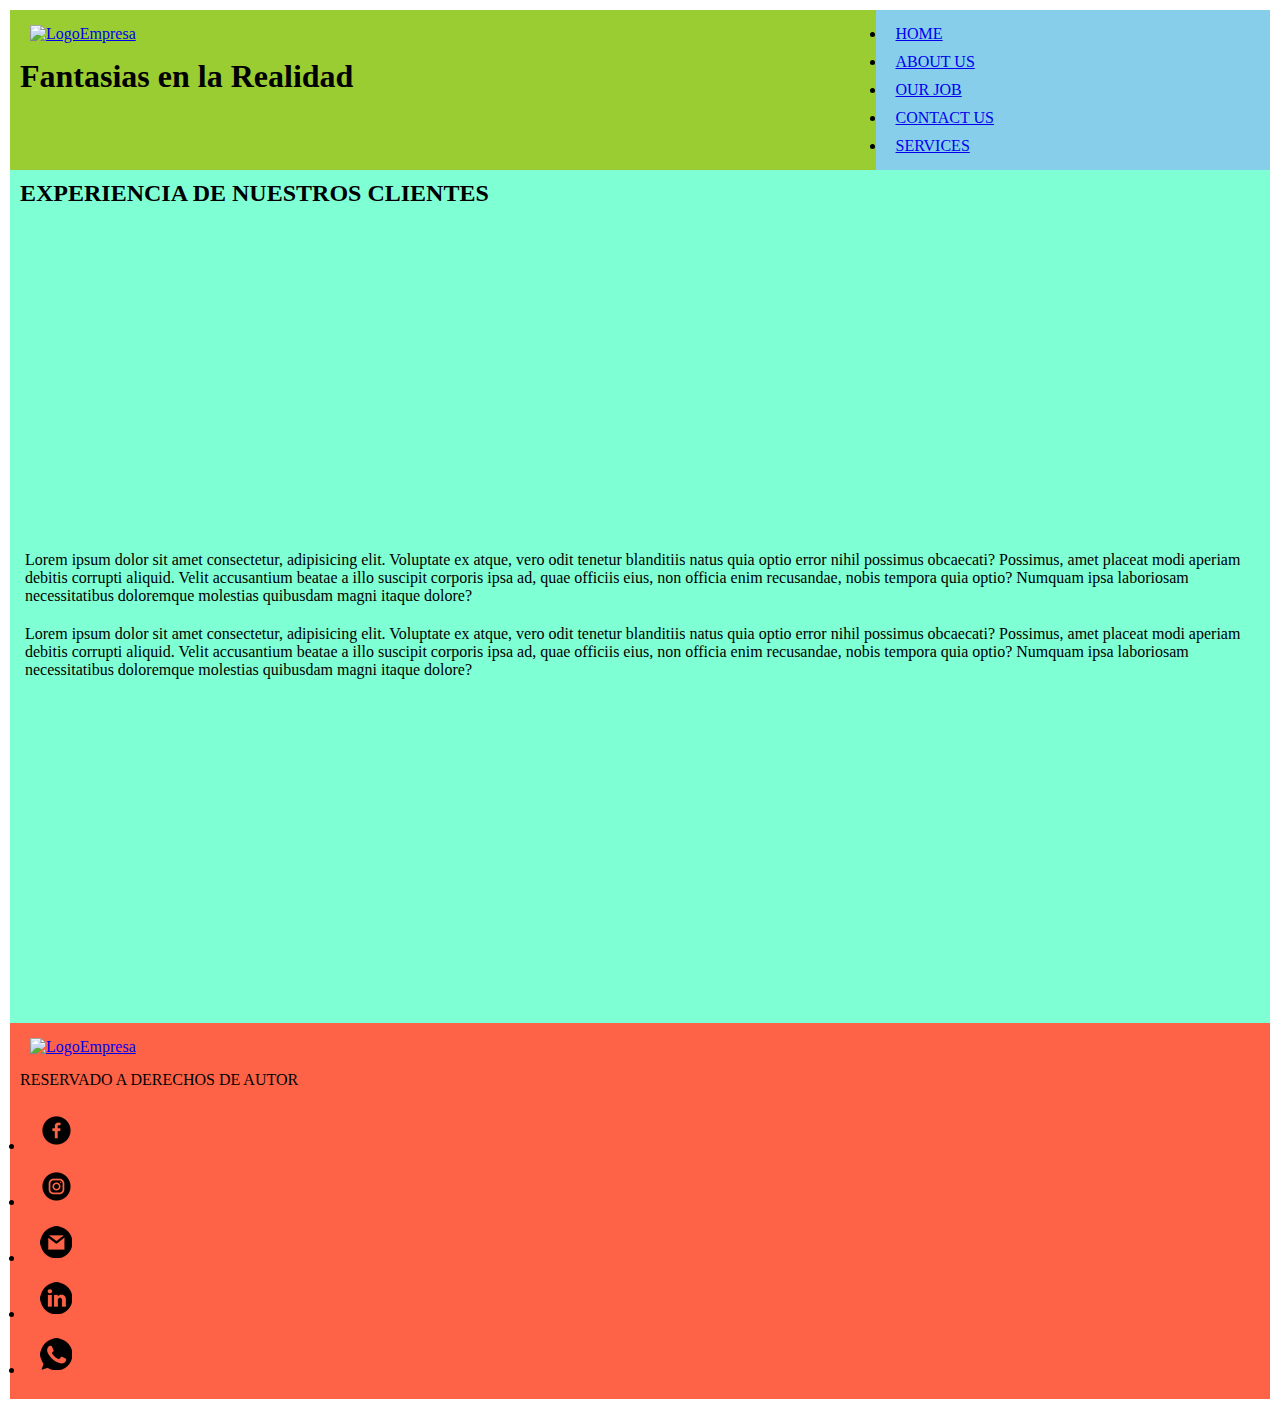
==== index.html @ c1727071 "22-05-2023 / Creación Index page - Responsive movil-desktop / v.0.0.1" ====
<!DOCTYPE html>
<html lang="en">

<head>
    <meta charset="UTF-8">
    <meta http-equiv="X-UA-Compatible" content="IE=edge">
    <meta name="viewport" content="width=device-width, initial-scale=1.0">
    <title>Nature Design & Productions</title>


    <link rel="stylesheet" href="css/estilo.css">

</head>

<body class="contenedor">

    <header>
        <div>
            <a href="/index.html">
                <img src="imagenes/NatureD&P-128.png" alt="LogoEmpresa">
            </a>
        </div>
        <h1>Fantasias en la Realidad</h1>
    </header>

    <nav>
        <ul>
            <li>
                <a href="/index.html">
                    HOME
                </a>
            </li>
            <li>
                <a href="/aboutus.html">
                    ABOUT US
                </a>
            </li>
            <li>
                <a href="/ourjob.html">
                    OUR JOB
                </a>
            </li>
            <li>
                <a href="/contactus.html">
                    CONTACT US
                </a>
            </li>
            <li>
                <a href="/services.html">
                    SERVICES
                </a>
            </li>
        </ul>
    </nav>

    <main>
        <h2>EXPERIENCIA DE NUESTROS CLIENTES</h2>
        <div>
            <iframe width="560" height="315" src="https://www.youtube.com/embed/LXb3EKWsInQ"
                title="YouTube video player" frameborder="0"
                allow="accelerometer; autoplay; clipboard-write; encrypted-media; gyroscope; picture-in-picture; web-share"
                allowfullscreen></iframe>
            <p>
                Lorem ipsum dolor sit amet consectetur, adipisicing elit. Voluptate ex atque, vero odit tenetur
                blanditiis natus quia optio error nihil possimus obcaecati? Possimus, amet placeat modi aperiam debitis
                corrupti aliquid.
                Velit accusantium beatae a illo suscipit corporis ipsa ad, quae officiis eius, non officia enim
                recusandae, nobis tempora quia optio? Numquam ipsa laboriosam necessitatibus doloremque molestias
                quibusdam magni itaque dolore?
            </p>
        </div>
        <div>
            <p>
                Lorem ipsum dolor sit amet consectetur, adipisicing elit. Voluptate ex atque, vero odit tenetur
                blanditiis natus quia optio error nihil possimus obcaecati? Possimus, amet placeat modi aperiam debitis
                corrupti aliquid.
                Velit accusantium beatae a illo suscipit corporis ipsa ad, quae officiis eius, non officia enim
                recusandae, nobis tempora quia optio? Numquam ipsa laboriosam necessitatibus doloremque molestias
                quibusdam magni itaque dolore?
            </p>
            <iframe width="560" height="315" src="https://www.youtube.com/embed/h_KOGCCfz9k"
                title="YouTube video player" frameborder="0"
                allow="accelerometer; autoplay; clipboard-write; encrypted-media; gyroscope; picture-in-picture; web-share"
                allowfullscreen></iframe>
        </div>
    </main>

    <footer>
        <div>
            <a href="/index.html">
                <img src="imagenes/NatureD&P-128.png" alt="LogoEmpresa">
            </a>
        </div>
        <p>
            RESERVADO A DERECHOS DE AUTOR
        </p>
        <div>
            <ul>
                <li>
                    <a href="https://www.facebook.com/" target="_blank">
                        <img src="/imagenes/facebook-32.png" alt="facebook">
                    </a>
                </li>
                <li>
                    <a href="https://www.instagram.com/" target="_blank">
                        <img src="/imagenes/instagram-32.png" alt="facebook">
                    </a>
                </li>
                <li>
                    <a href="https://www.google.com/" target="_blank">
                        <img src="/imagenes/gmail-32.png" alt="facebook">
                    </a>
                </li>
                <li>
                    <a href="https://www.linkedin.com/" target="_blank">
                        <img src="/imagenes/linkedin-32.png" alt="facebook">
                    </a>
                </li>
                <li>
                    <a href="https://web.whatsapp.com/" target="_blank">
                        <img src="/imagenes/whatsapp-32.png" alt="facebook">
                    </a>
                </li>
            </ul>
        </div>
    </footer>
</body>
</html>
---- css/estilo.css ----
* {
    margin: 0px;
    padding: 5px;
}

@media (min-width: 380px) {
    .contenedor {
        display: grid;
        grid-template-areas:
            "header"
            "nav"
            "main"
            "footer"
        ;
    }
}

@media (min-width: 1024px){
    .contenedor {
        display: grid;
        grid-template-areas:
            "header header nav"
            "main main main"
            "footer footer footer"
        ;
    }    
}

header {
    background-color: yellowgreen;
    grid-area: header;
}

nav {
    background-color: skyblue;
    grid-area: nav;
}   

main {
    background-color: aquamarine;
    grid-area: main;
}

footer {
    background-color: tomato;
    grid-area: footer;
}
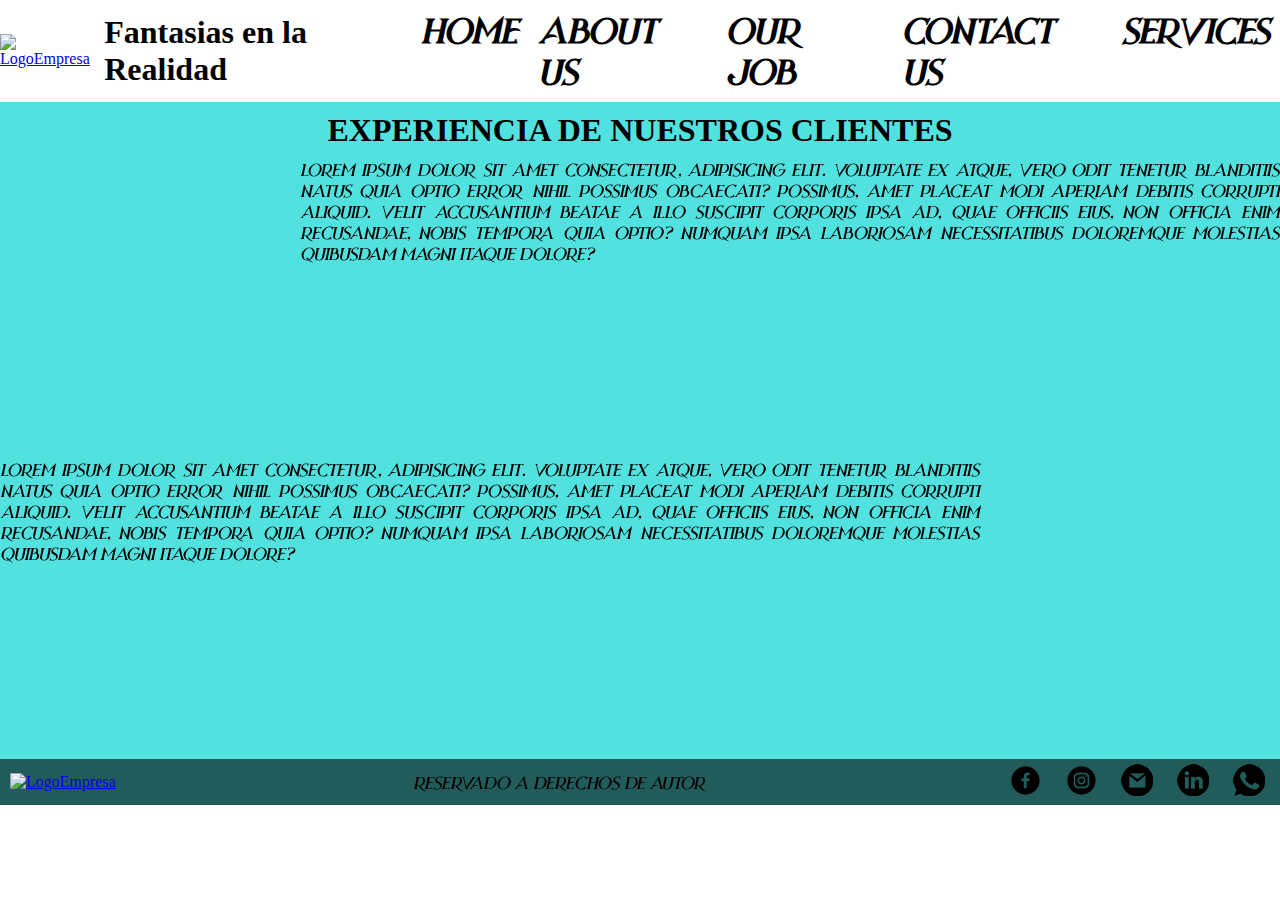
==== commit 5d5e5661: "23-05-2023 / index & CSS - Responsive Hecho / v.0.0.3" ====
--- a/index.html
+++ b/index.html
@@ -56,7 +56,7 @@
     <main>
         <h2>EXPERIENCIA DE NUESTROS CLIENTES</h2>
         <div>
-            <iframe width="560" height="315" src="https://www.youtube.com/embed/LXb3EKWsInQ"
+            <iframe width="500" height="300" src="https://www.youtube.com/embed/LXb3EKWsInQ"
                 title="YouTube video player" frameborder="0"
                 allow="accelerometer; autoplay; clipboard-write; encrypted-media; gyroscope; picture-in-picture; web-share"
                 allowfullscreen></iframe>
@@ -78,7 +78,7 @@
                 recusandae, nobis tempora quia optio? Numquam ipsa laboriosam necessitatibus doloremque molestias
                 quibusdam magni itaque dolore?
             </p>
-            <iframe width="560" height="315" src="https://www.youtube.com/embed/h_KOGCCfz9k"
+            <iframe width="500" height="300" src="https://www.youtube.com/embed/h_KOGCCfz9k"
                 title="YouTube video player" frameborder="0"
                 allow="accelerometer; autoplay; clipboard-write; encrypted-media; gyroscope; picture-in-picture; web-share"
                 allowfullscreen></iframe>
--- a/css/estilo.css
+++ b/css/estilo.css
@@ -1,9 +1,113 @@
-* {
+*{
     margin: 0px;
-    padding: 5px;
+    padding: 0px;
 }
 
+/* GRID AREA */
+header {
+    grid-area: header;
+    display: flex;
+    flex-flow: nowrap row;
+    align-items: center;
+}
+
+nav {
+    grid-area: nav;
+}
+
+main {
+    background-color: lightcyan;
+    grid-area: main;
+}
+
+footer {
+    grid-area: footer;
+}
+
+p {
+    font-family: tipo2;
+    text-align: justify;
+}
+
+h1 {
+    margin: 10px;
+    font-family: tipo1;
+    font-size: xx-large;
+}
+
+h2 {
+    margin: 10px;
+    text-align: center;
+    font-family: tipo1;
+    font-size: xx-large;
+}
+
+nav ul li a {
+    font-family: tipo2;
+    font-weight: bolder;
+    text-decoration: none;
+    color: #000;
+}
+
+main {
+    background-color: #51E1DF;
+    display: flex;
+    flex-flow: column nowrap;
+    align-items: center;
+    justify-content: space-between;
+}
+
+main div {
+    display: flex;
+    flex-flow: row nowrap;
+}
+
+.pack-servicios {
+    display: flex;
+    flex-flow: row nowrap;
+}
+
+main form {
+    width: 80%;
+    display: flex;
+    flex-flow: column nowrap;
+}
+
+main form input {
+    margin: 10px;
+    height: 30px;
+    text-align: start;
+}
+
+main form button {
+    height: 40px;
+    margin: 10px;
+}
+
+.cuerpo-mensaje {
+    height: 300px;
+}
+
+footer div a {
+    margin: 10px;
+}
+
+footer div ul {
+    margin: 5px;
+    list-style: none;
+}
+
+footer div ul li {
+    display: inline-block;
+}
+
+/* MEDIA QUERY */
+
 @media (min-width: 380px) {
+    * {
+        padding: 10px;
+    }
+
     .contenedor {
         display: grid;
         grid-template-areas:
@@ -13,35 +117,80 @@
             "footer"
         ;
     }
+
+    nav ul {
+        list-style: none;
+        display: flex;
+        flex-flow: nowrap row;
+        justify-content: space-around;
+    }
+
+    nav ul li a {
+        font-size: larger;
+    }
+
+    main {
+        background-color: #51E1DF;
+        display: flex;
+        flex-flow: column nowrap;
+        align-items: center;
+        justify-content: space-between;
+    }
+
+    footer {
+        background-color: #215C5B;
+        display: flex;
+        flex-flow: column nowrap;
+        align-items: center;
+        justify-content: space-around;
+    }
 }
 
-@media (min-width: 1024px){
+@media (min-width: 1024px) {
+    * {
+        padding: 0px;
+    }
+
     .contenedor {
         display: grid;
         grid-template-areas:
-            "header header nav"
-            "main main main"
-            "footer footer footer"
+            "header nav"
+            "main main"
+            "footer footer"
         ;
-    }    
+    }
+
+    nav ul {
+        list-style: none;
+        display: flex;
+        flex-flow: nowrap row;
+        justify-content: right space-between;
+    }
+
+    nav ul li {
+        margin: 10px;
+    }
+
+    nav ul li a {
+        font-size: xx-large;
+    }
+
+    footer {
+        background-color: #215C5B;
+        display: flex;
+        flex-flow: row wrap;
+        align-items: center;
+        justify-content: space-between;
+    }
 }
 
-header {
-    background-color: yellowgreen;
-    grid-area: header;
+/* FUENTES */
+@font-face {
+    font-family: tipo1;
+    src: url("../fonts/Helsing.ttf")
 }
 
-nav {
-    background-color: skyblue;
-    grid-area: nav;
-}   
-
-main {
-    background-color: aquamarine;
-    grid-area: main;
-}
-
-footer {
-    background-color: tomato;
-    grid-area: footer;
+@font-face {
+    font-family: tipo2;
+    src: url("../fonts/Strange\ Dreams\ Italic.ttf")
 }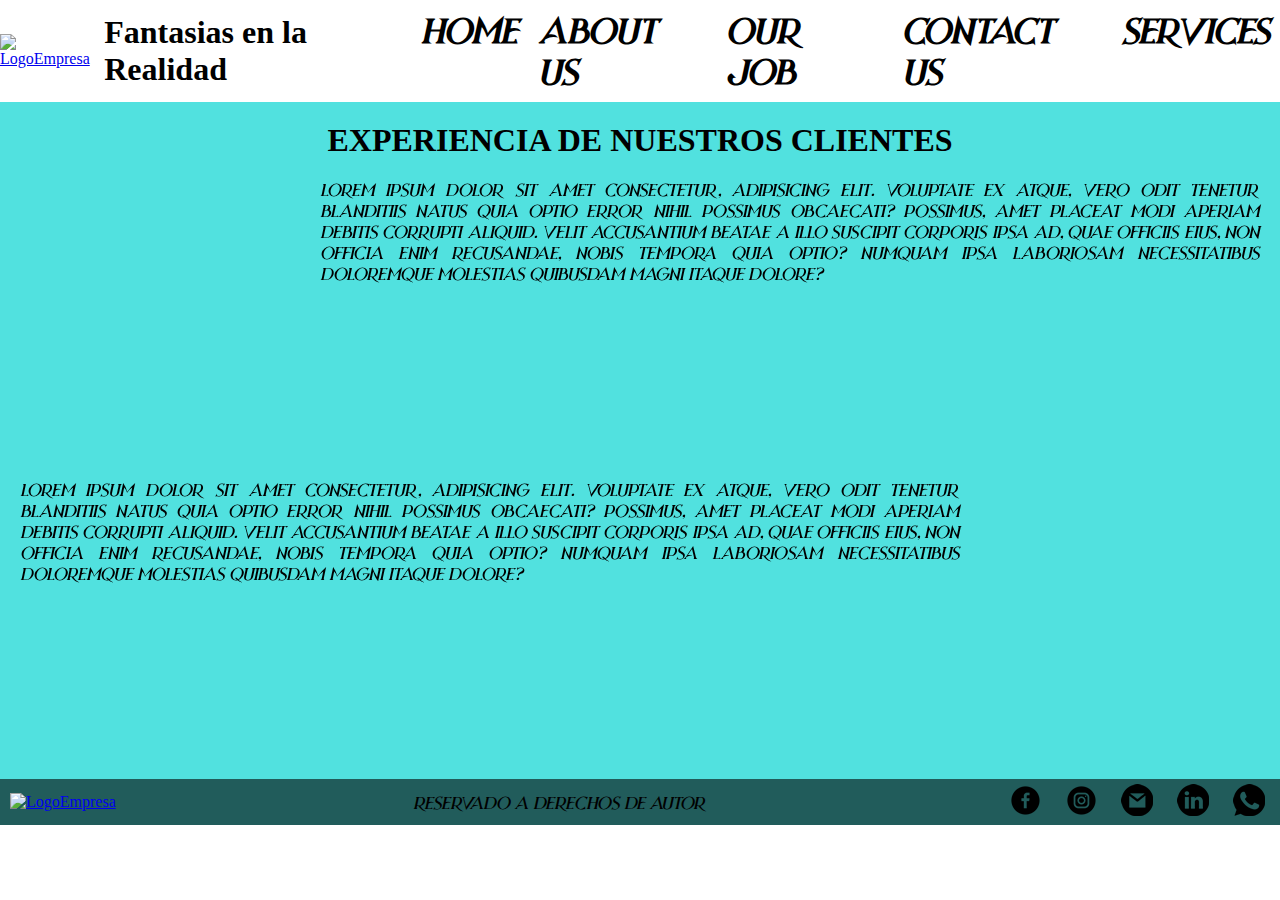
==== commit 834dcf29: "24-05-2023 / About Us - Responsive Hecho / v.0.0.4" ====
--- a/index.html
+++ b/index.html
@@ -31,7 +31,7 @@
                 </a>
             </li>
             <li>
-                <a href="/aboutus.html">
+                <a href="pages/aboutus.html">
                     ABOUT US
                 </a>
             </li>
--- a/css/estilo.css
+++ b/css/estilo.css
@@ -1,4 +1,4 @@
-*{
+* {
     margin: 0px;
     padding: 0px;
 }
@@ -27,6 +27,7 @@
 p {
     font-family: tipo2;
     text-align: justify;
+    margin: 10px;
 }
 
 h1 {
@@ -135,6 +136,7 @@
         flex-flow: column nowrap;
         align-items: center;
         justify-content: space-between;
+        padding: 10px;
     }
 
     footer {
@@ -143,6 +145,11 @@
         flex-flow: column nowrap;
         align-items: center;
         justify-content: space-around;
+    }
+
+    .img_us {
+        width: 25vw;
+        height: 25vh;
     }
 }
 
@@ -182,6 +189,11 @@
         align-items: center;
         justify-content: space-between;
     }
+
+    .img_us {
+        width: calc(20vw - 1vw);
+        height: calc(20vh - 1vh);
+    }
 }
 
 /* FUENTES */
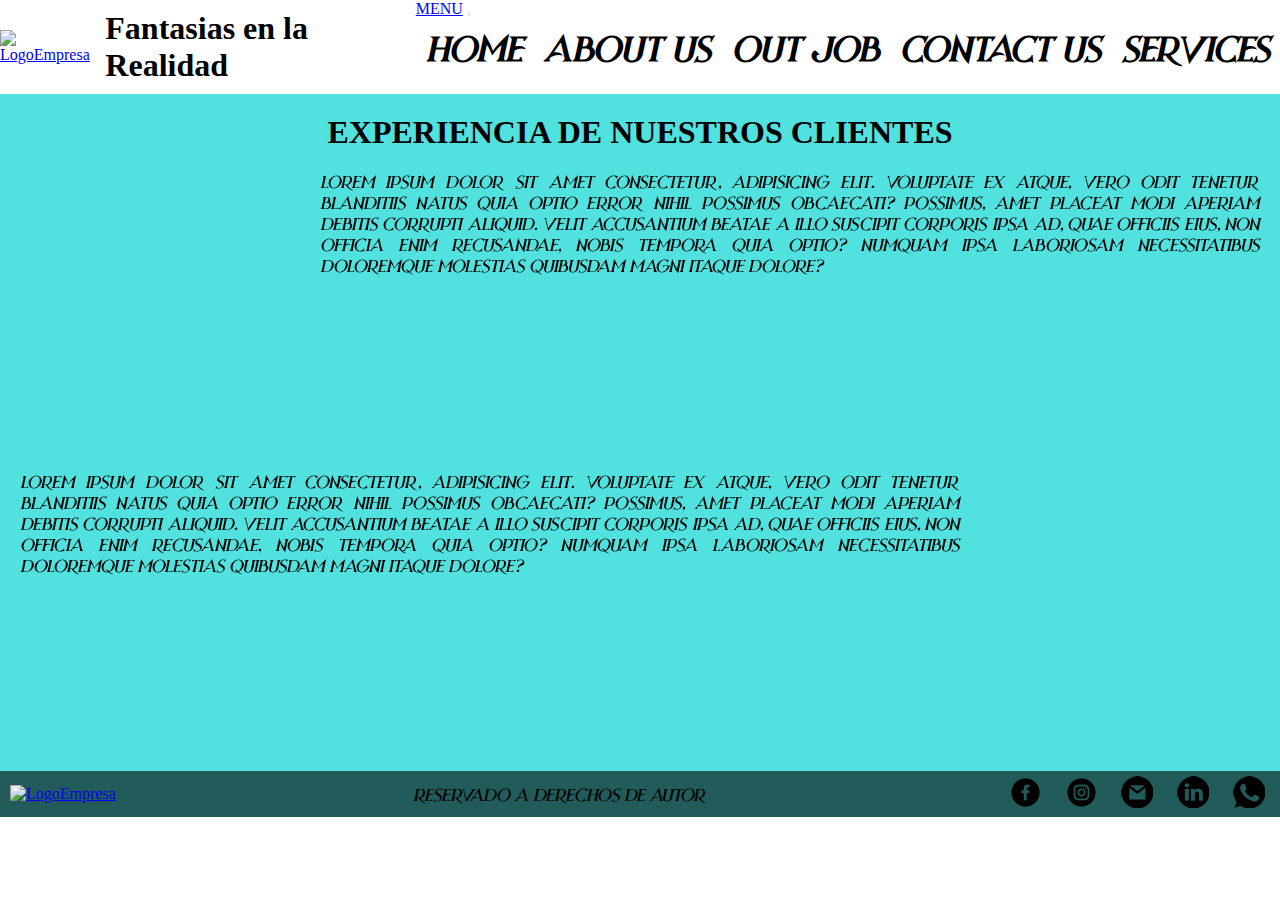
==== commit 8d560f3a: "26-05-2023 / Nav - Boostrap / v.0.1.0" ====
--- a/index.html
+++ b/index.html
@@ -7,13 +7,14 @@
     <meta name="viewport" content="width=device-width, initial-scale=1.0">
     <title>Nature Design & Productions</title>
 
+    <link href="https://cdn.jsdelivr.net/npm/bootstrap@5.3.0-alpha3/dist/css/bootstrap.min.css" rel="stylesheet"
+        integrity="sha384-KK94CHFLLe+nY2dmCWGMq91rCGa5gtU4mk92HdvYe+M/SXH301p5ILy+dN9+nJOZ" crossorigin="anonymous">
 
     <link rel="stylesheet" href="css/estilo.css">
 
 </head>
 
 <body class="contenedor">
-
     <header>
         <div>
             <a href="/index.html">
@@ -23,7 +24,7 @@
         <h1>Fantasias en la Realidad</h1>
     </header>
 
-    <nav>
+    <!-- <nav>
         <ul>
             <li>
                 <a href="/index.html">
@@ -51,6 +52,35 @@
                 </a>
             </li>
         </ul>
+    </nav> -->
+
+    <nav class="navbar navbar-expand-lg bg-body-tertiary">
+        <div class="container-fluid">
+            <a class="navbar-brand" href="#">MENU</a>
+            <button class="navbar-toggler" type="button" data-bs-toggle="collapse" data-bs-target="#navbarNav"
+                aria-controls="navbarNav" aria-expanded="false" aria-label="Toggle navigation">
+                <span class="navbar-toggler-icon"></span>
+            </button>
+            <div class="collapse navbar-collapse" id="navbarNav">
+                <ul class="navbar-nav">
+                    <li class="nav-item">
+                        <a class="nav-link active" aria-current="page" href="/index.html">HOME</a>
+                    </li>
+                    <li class="nav-item">
+                        <a class="nav-link active" aria-current="page" href="/pages/aboutus.html">ABOUT US</a>
+                    </li>
+                    <li class="nav-item">
+                        <a class="nav-link active" aria-current="page" href="/pages/ourjob.html">OUT JOB</a>
+                    </li>
+                    <li class="nav-item">
+                        <a class="nav-link active" aria-current="page" href="/pages/contactus.html">CONTACT US</a>
+                    </li>
+                    <li class="nav-item">
+                        <a class="nav-link active" aria-current="page" href="/pages/services.html">SERVICES</a>
+                    </li>
+                </ul>
+            </div>
+        </div>
     </nav>
 
     <main>
@@ -124,5 +154,11 @@
             </ul>
         </div>
     </footer>
+
+    <script src="https://cdn.jsdelivr.net/npm/bootstrap@5.3.0-alpha3/dist/js/bootstrap.bundle.min.js"
+        integrity="sha384-ENjdO4Dr2bkBIFxQpeoTz1HIcje39Wm4jDKdf19U8gI4ddQ3GYNS7NTKfAdVQSZe"
+        crossorigin="anonymous"></script>
+
 </body>
+
 </html>--- a/css/estilo.css
+++ b/css/estilo.css
@@ -16,7 +16,7 @@
 }
 
 main {
-    background-color: lightcyan;
+    background-color: #51E1DF;
     grid-area: main;
 }
 
@@ -27,6 +27,14 @@
 p {
     font-family: tipo2;
     text-align: justify;
+    margin: 10px;
+}
+
+
+label{
+    font-family: tipo2;
+    text-align: justify;
+    font-weight: bold;
     margin: 10px;
 }
 
@@ -50,20 +58,7 @@
     color: #000;
 }
 
-main {
-    background-color: #51E1DF;
-    display: flex;
-    flex-flow: column nowrap;
-    align-items: center;
-    justify-content: space-between;
-}
-
 main div {
-    display: flex;
-    flex-flow: row nowrap;
-}
-
-.pack-servicios {
     display: flex;
     flex-flow: row nowrap;
 }
@@ -131,18 +126,16 @@
     }
 
     main {
-        background-color: #51E1DF;
         display: flex;
         flex-flow: column nowrap;
-        align-items: center;
-        justify-content: space-between;
+        justify-content: center;
         padding: 10px;
     }
 
     footer {
         background-color: #215C5B;
         display: flex;
-        flex-flow: column nowrap;
+        flex-flow: column wrap;
         align-items: center;
         justify-content: space-around;
     }
@@ -150,6 +143,24 @@
     .img_us {
         width: 25vw;
         height: 25vh;
+    }
+
+    .img_job{
+        width: 500px;
+        height: 300px;
+    }
+
+    .pack-servicios {
+        display: flex;
+        flex-flow: row wrap;
+        justify-content: center;
+    }
+
+    .job_container{
+        display: flex;
+        flex-flow: row wrap;
+        justify-content: center;
+        padding: 10px;
     }
 }
 
@@ -174,6 +185,15 @@
         justify-content: right space-between;
     }
 
+    main {
+        background-color: #51E1DF;
+        display: flex;
+        flex-flow: column nowrap;
+        align-items: center;
+        justify-content: space-between;
+        padding: 10px;
+    }
+
     nav ul li {
         margin: 10px;
     }
@@ -193,6 +213,19 @@
     .img_us {
         width: calc(20vw - 1vw);
         height: calc(20vh - 1vh);
+    }
+
+    .pack-servicios {
+        display: flex;
+        flex-flow: column nowrap;
+        justify-content: center;
+    }
+
+    .job_container{
+        display: flex;
+        flex-flow: row nowrap;
+        justify-content: center;
+        padding: 10px;
     }
 }
 
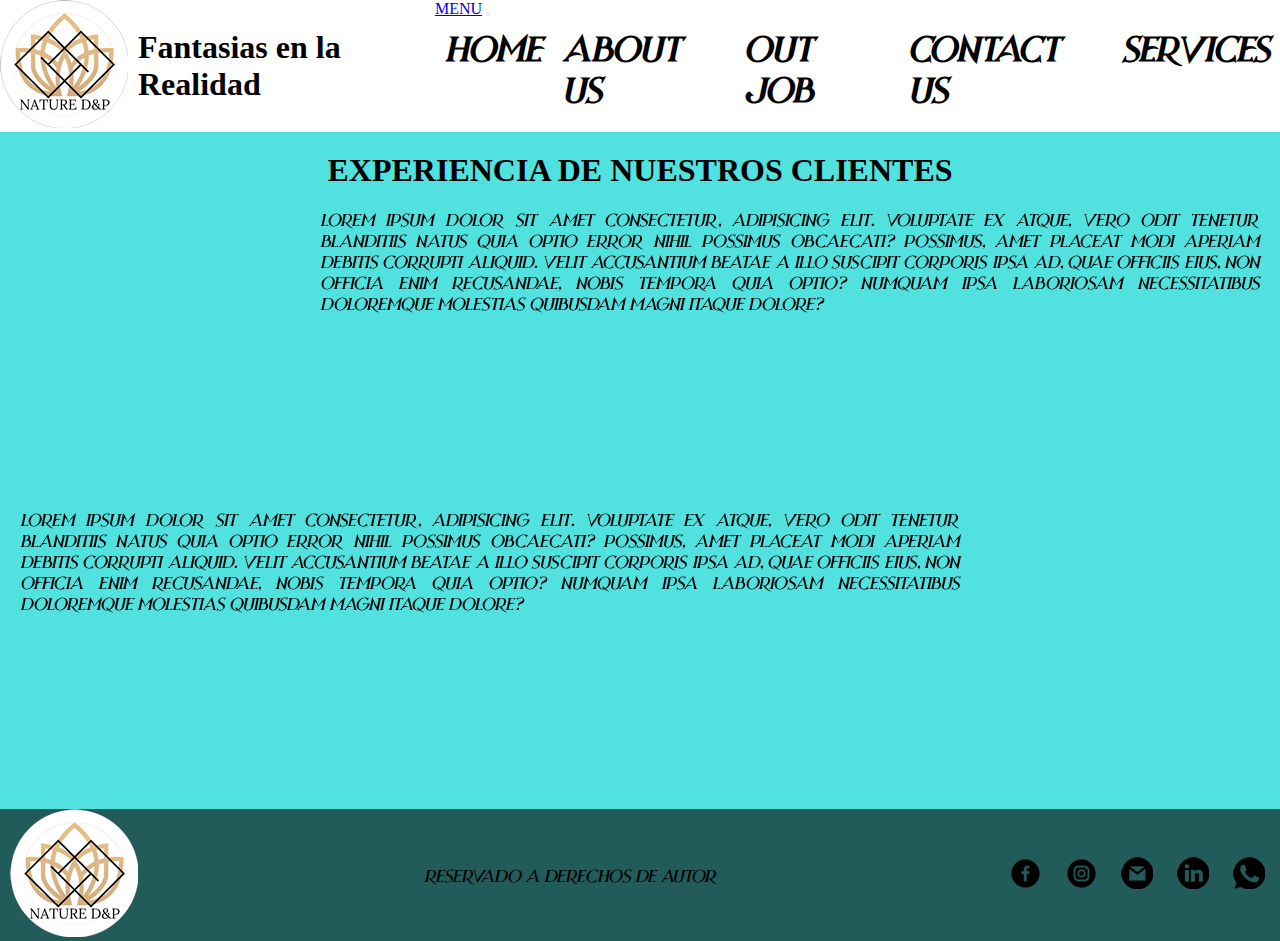
==== commit e601e870: "Testing de enlaces 3" ====
--- a/index.html
+++ b/index.html
@@ -10,15 +10,15 @@
     <link href="https://cdn.jsdelivr.net/npm/bootstrap@5.3.0-alpha3/dist/css/bootstrap.min.css" rel="stylesheet"
         integrity="sha384-KK94CHFLLe+nY2dmCWGMq91rCGa5gtU4mk92HdvYe+M/SXH301p5ILy+dN9+nJOZ" crossorigin="anonymous">
 
-    <link rel="stylesheet" href="css/estilo.css">
+    <link rel="stylesheet" href="./css/estilo.css">
 
 </head>
 
 <body class="contenedor">
     <header>
         <div>
-            <a href="/index.html">
-                <img src="imagenes/NatureD&P-128.png" alt="LogoEmpresa">
+            <a href="./index.html">
+                <img src="./imagenes/natureD&P-128.png" alt="LogoEmpresa">
             </a>
         </div>
         <h1>Fantasias en la Realidad</h1>
@@ -64,19 +64,19 @@
             <div class="collapse navbar-collapse" id="navbarNav">
                 <ul class="navbar-nav">
                     <li class="nav-item">
-                        <a class="nav-link active" aria-current="page" href="/index.html">HOME</a>
+                        <a class="nav-link active" aria-current="page" href="./index.html">HOME</a>
                     </li>
                     <li class="nav-item">
-                        <a class="nav-link active" aria-current="page" href="/pages/aboutus.html">ABOUT US</a>
+                        <a class="nav-link active" aria-current="page" href="./pages/aboutus.html">ABOUT US</a>
                     </li>
                     <li class="nav-item">
-                        <a class="nav-link active" aria-current="page" href="/pages/ourjob.html">OUT JOB</a>
+                        <a class="nav-link active" aria-current="page" href="./pages/ourjob.html">OUT JOB</a>
                     </li>
                     <li class="nav-item">
-                        <a class="nav-link active" aria-current="page" href="/pages/contactus.html">CONTACT US</a>
+                        <a class="nav-link active" aria-current="page" href="./pages/contactus.html">CONTACT US</a>
                     </li>
                     <li class="nav-item">
-                        <a class="nav-link active" aria-current="page" href="/pages/services.html">SERVICES</a>
+                        <a class="nav-link active" aria-current="page" href="./pages/services.html">SERVICES</a>
                     </li>
                 </ul>
             </div>
@@ -117,8 +117,8 @@
 
     <footer>
         <div>
-            <a href="/index.html">
-                <img src="imagenes/NatureD&P-128.png" alt="LogoEmpresa">
+            <a href="./index.html">
+                <img src="./imagenes/natureD&P-128.png" alt="LogoEmpresa">
             </a>
         </div>
         <p>
@@ -128,27 +128,27 @@
             <ul>
                 <li>
                     <a href="https://www.facebook.com/" target="_blank">
-                        <img src="/imagenes/facebook-32.png" alt="facebook">
+                        <img src="./imagenes/facebook-32.png" alt="facebook">
                     </a>
                 </li>
                 <li>
                     <a href="https://www.instagram.com/" target="_blank">
-                        <img src="/imagenes/instagram-32.png" alt="facebook">
+                        <img src="./imagenes/instagram-32.png" alt="facebook">
                     </a>
                 </li>
                 <li>
                     <a href="https://www.google.com/" target="_blank">
-                        <img src="/imagenes/gmail-32.png" alt="facebook">
+                        <img src="./imagenes/gmail-32.png" alt="facebook">
                     </a>
                 </li>
                 <li>
                     <a href="https://www.linkedin.com/" target="_blank">
-                        <img src="/imagenes/linkedin-32.png" alt="facebook">
+                        <img src="./imagenes/linkedin-32.png" alt="facebook">
                     </a>
                 </li>
                 <li>
                     <a href="https://web.whatsapp.com/" target="_blank">
-                        <img src="/imagenes/whatsapp-32.png" alt="facebook">
+                        <img src="./imagenes/whatsapp-32.png" alt="facebook">
                     </a>
                 </li>
             </ul>
